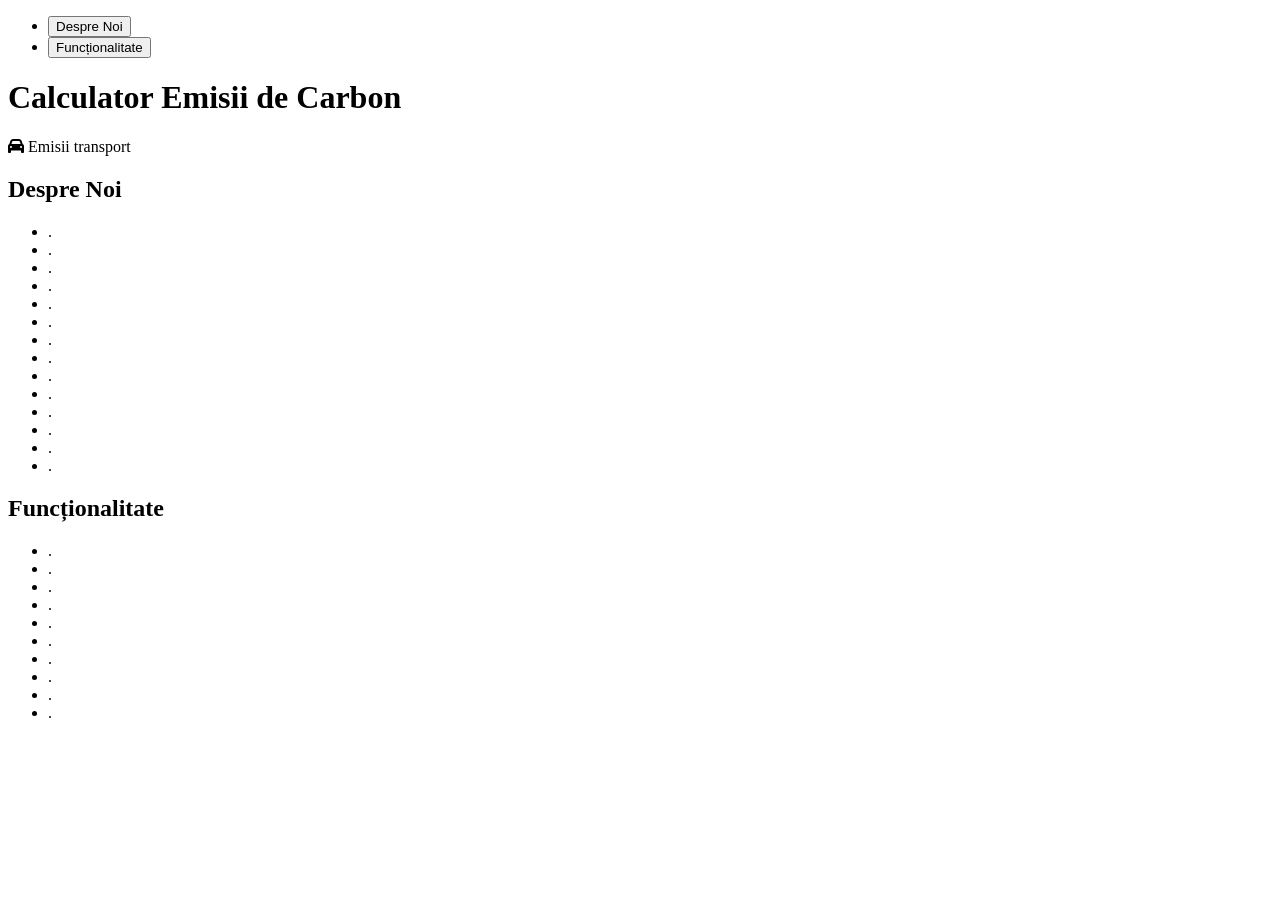
==== index.html @ a2657e98 "Finalizat calculator masina" ====
<!DOCTYPE html>
<head lang="ro">
    <meta charset="UTF-8">
    <meta name="viewport" content="width=device-width, initial-scale=1.0">
    <title>titlu</title>
    <link rel="stylesheet" href="../Styles/index.css">
    <link rel="stylesheet" href="https://cdnjs.cloudflare.com/ajax/libs/font-awesome/6.4.0/css/all.min.css">
</head>
<body>
    <header>
        <nav>
            <ul>
                <li><button onclick="scrollToSection('about')">Despre Noi</button></li>
                <li><button onclick="scrollToSection('function')">Funcționalitate</button></li>
            </ul>
        </nav>
    </header>

    <main>
        <h1>Calculator Emisii de Carbon</h1>
    </main>

    

    <div class="card-container">
        <div class="card">
            <i class="fas fa-car"></i>
            Emisii transport
          </div>
        </div>


    <section id="about" class="info-section">
        <h2>Despre Noi</h2>
        <div class="content-box">
           <ul>
            <li>.</li>
            <li>.</li>
            <li>.</li>
            <li>.</li>
            <li>.</li>
            <li>.</li>
            <li>.</li>
            <li>.</li>
            <li>.</li>
            <li>.</li>
            <li>.</li>
            <li>.</li>
            <li>.</li>
            <li>.</li>
           </ul>
        </div>
    </section>

    <section id="function" class="info-section">
        <h2>Funcționalitate</h2>
        <div class="content-box">
            <ul>
                <li>.</li>
                <li>.</li>
                <li>.</li>
                <li>.</li>
                <li>.</li>
                <li>.</li>
                <li>.</li>
                <li>.</li>
                <li>.</li>
                <li>.</li>
            </ul>
        </div>
    </section>

    <script>
        function scrollToSection(sectionId) {
    document.getElementById(sectionId).scrollIntoView({
        behavior: 'smooth'
    });
}
    </script>

    

</body>
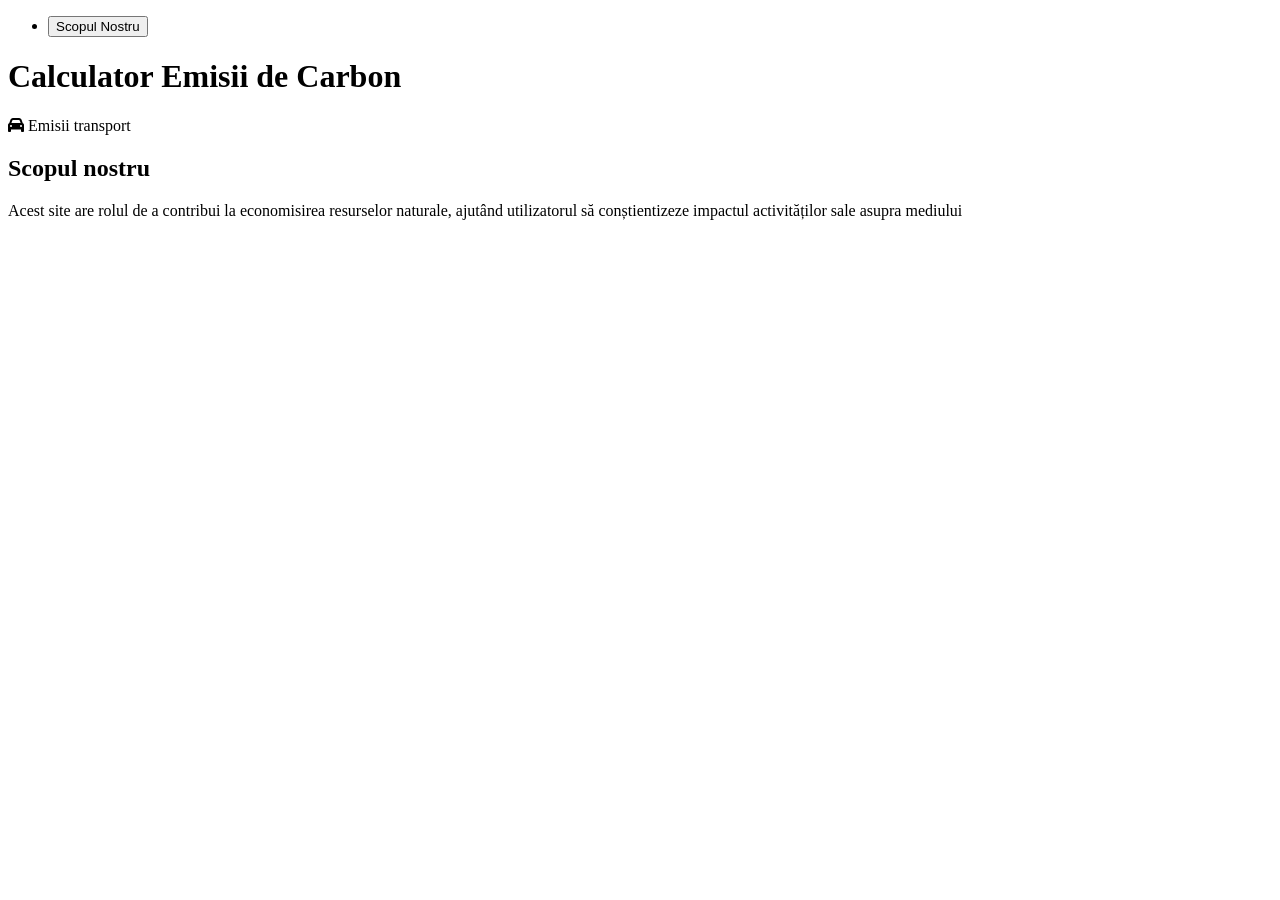
==== commit 6fba7eeb: "Finalizat calculator emisii masina" ====
--- a/index.html
+++ b/index.html
@@ -10,8 +10,7 @@
     <header>
         <nav>
             <ul>
-                <li><button onclick="scrollToSection('about')">Despre Noi</button></li>
-                <li><button onclick="scrollToSection('function')">Funcționalitate</button></li>
+                <li><button onclick="scrollToSection('about')">Scopul Nostru</button></li>
             </ul>
         </nav>
     </header>
@@ -21,9 +20,10 @@
     </main>
 
     
+    
 
     <div class="card-container">
-        <div class="card">
+        <div class="card" onclick="window.location.href='../masina/'">
             <i class="fas fa-car"></i>
             Emisii transport
           </div>
@@ -31,44 +31,12 @@
 
 
     <section id="about" class="info-section">
-        <h2>Despre Noi</h2>
+        <h2>Scopul nostru</h2>
         <div class="content-box">
-           <ul>
-            <li>.</li>
-            <li>.</li>
-            <li>.</li>
-            <li>.</li>
-            <li>.</li>
-            <li>.</li>
-            <li>.</li>
-            <li>.</li>
-            <li>.</li>
-            <li>.</li>
-            <li>.</li>
-            <li>.</li>
-            <li>.</li>
-            <li>.</li>
-           </ul>
+           <p>Acest site are rolul de a contribui la economisirea resurselor naturale, ajutând utilizatorul să conștientizeze impactul activităților sale asupra mediului</p>
         </div>
     </section>
 
-    <section id="function" class="info-section">
-        <h2>Funcționalitate</h2>
-        <div class="content-box">
-            <ul>
-                <li>.</li>
-                <li>.</li>
-                <li>.</li>
-                <li>.</li>
-                <li>.</li>
-                <li>.</li>
-                <li>.</li>
-                <li>.</li>
-                <li>.</li>
-                <li>.</li>
-            </ul>
-        </div>
-    </section>
 
     <script>
         function scrollToSection(sectionId) {
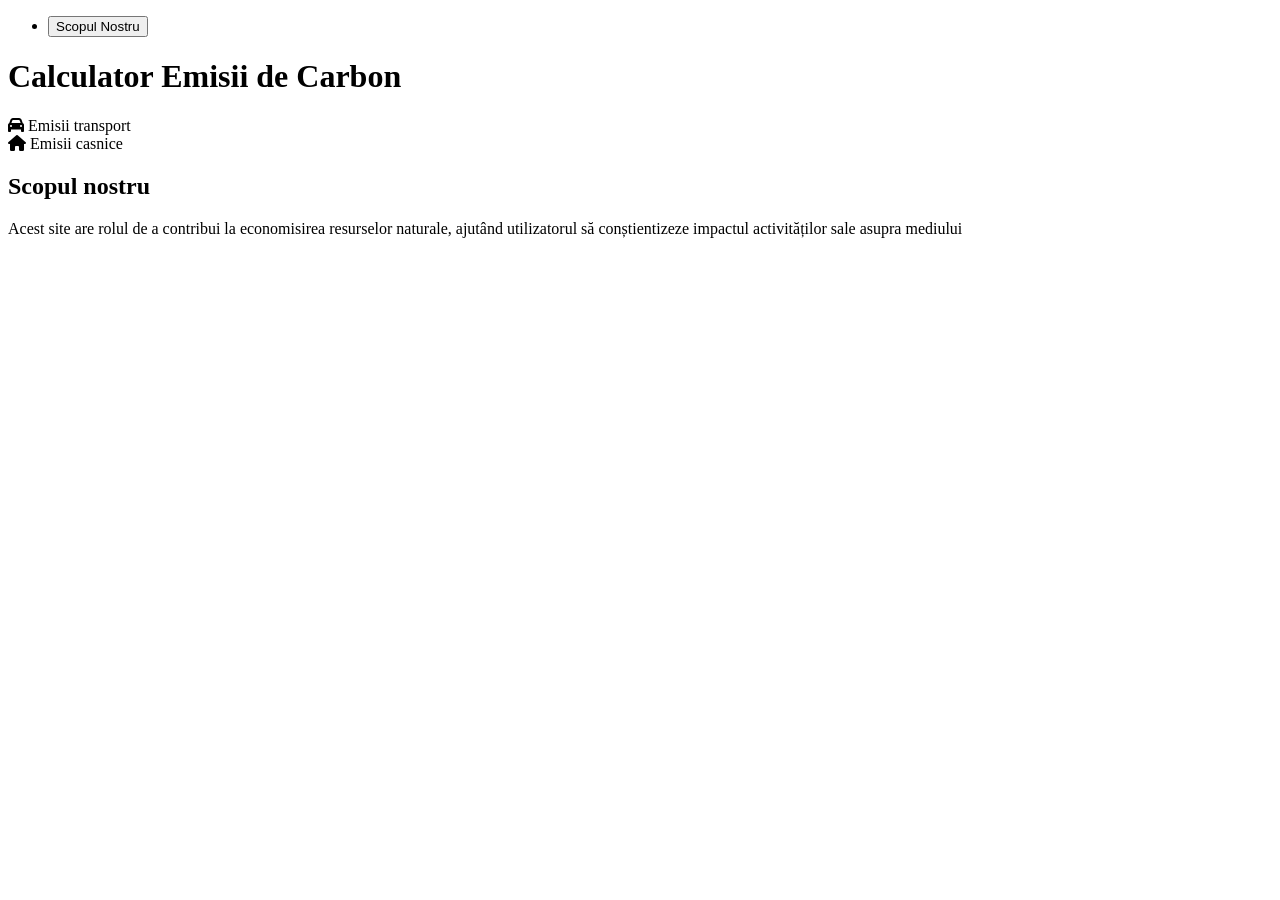
==== commit 8f549c82: "Finalizat Proiect" ====
--- a/index.html
+++ b/index.html
@@ -3,7 +3,7 @@
     <meta charset="UTF-8">
     <meta name="viewport" content="width=device-width, initial-scale=1.0">
     <title>titlu</title>
-    <link rel="stylesheet" href="../Styles/index.css">
+    <link rel="stylesheet" href="Styles/index.css">
     <link rel="stylesheet" href="https://cdnjs.cloudflare.com/ajax/libs/font-awesome/6.4.0/css/all.min.css">
 </head>
 <body>
@@ -23,11 +23,18 @@
     
 
     <div class="card-container">
-        <div class="card" onclick="window.location.href='../masina/'">
+        <div class="card" onclick="window.location.href='masina/index.html'">
             <i class="fas fa-car"></i>
             Emisii transport
           </div>
         </div>
+
+        <div class="card-container">
+            <div class="card" onclick="window.location.href='casa/index.html'">
+                <i class="fas fa-home"></i>
+                Emisii casnice
+              </div>
+            </div>
 
 
     <section id="about" class="info-section">
